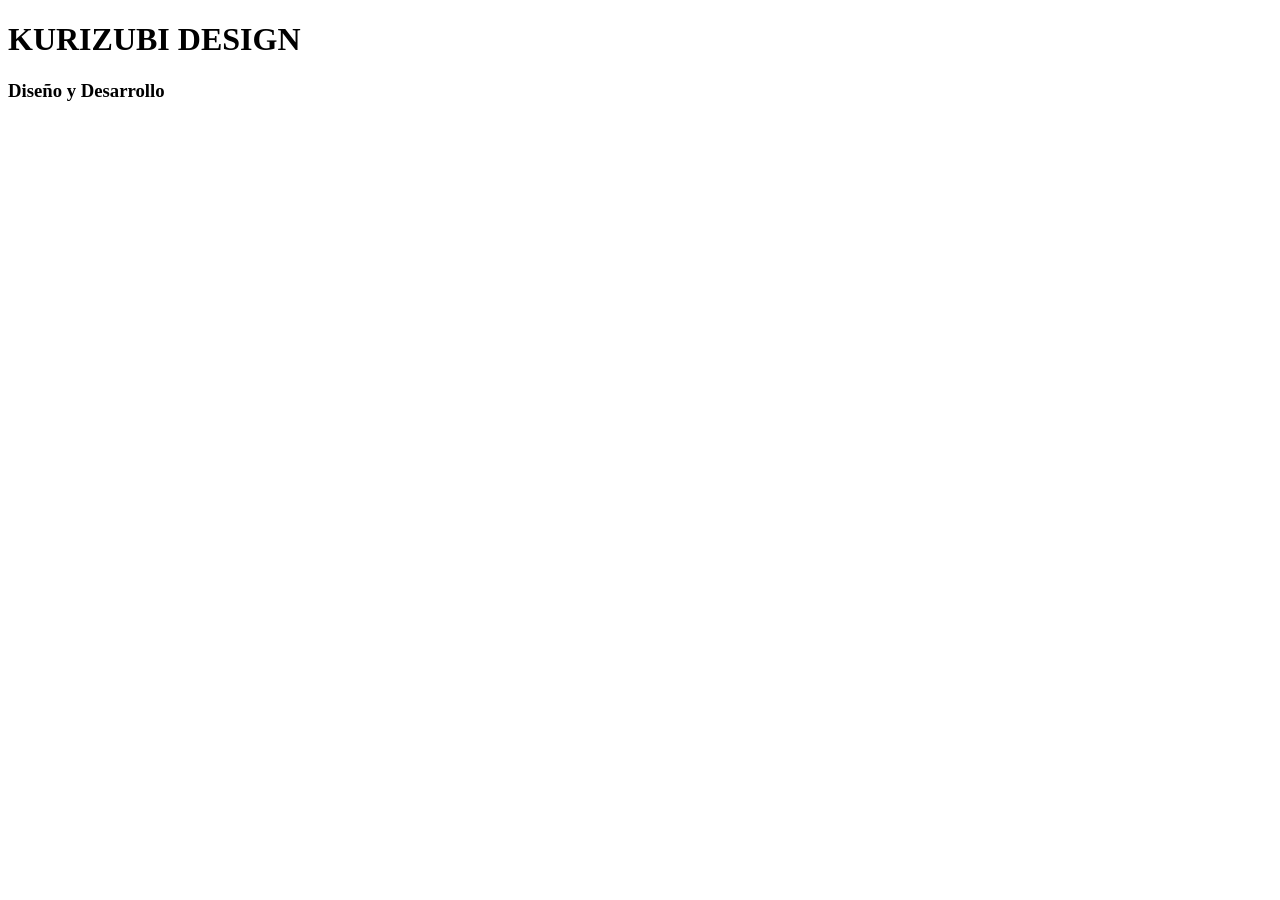
==== Index.html @ 5cf9a607 "Initial Commit" ====
<!DOCTYPE html>
<html lang="es-ES">

<head>
    <title>Kurizubi - Diseño y Desarrollo</title>
    <meta charset="utf-8">
</head>

<body>
    <h1>KURIZUBI DESIGN</h1>
    <h3>Diseño y Desarrollo</h3>
</body>

</html>
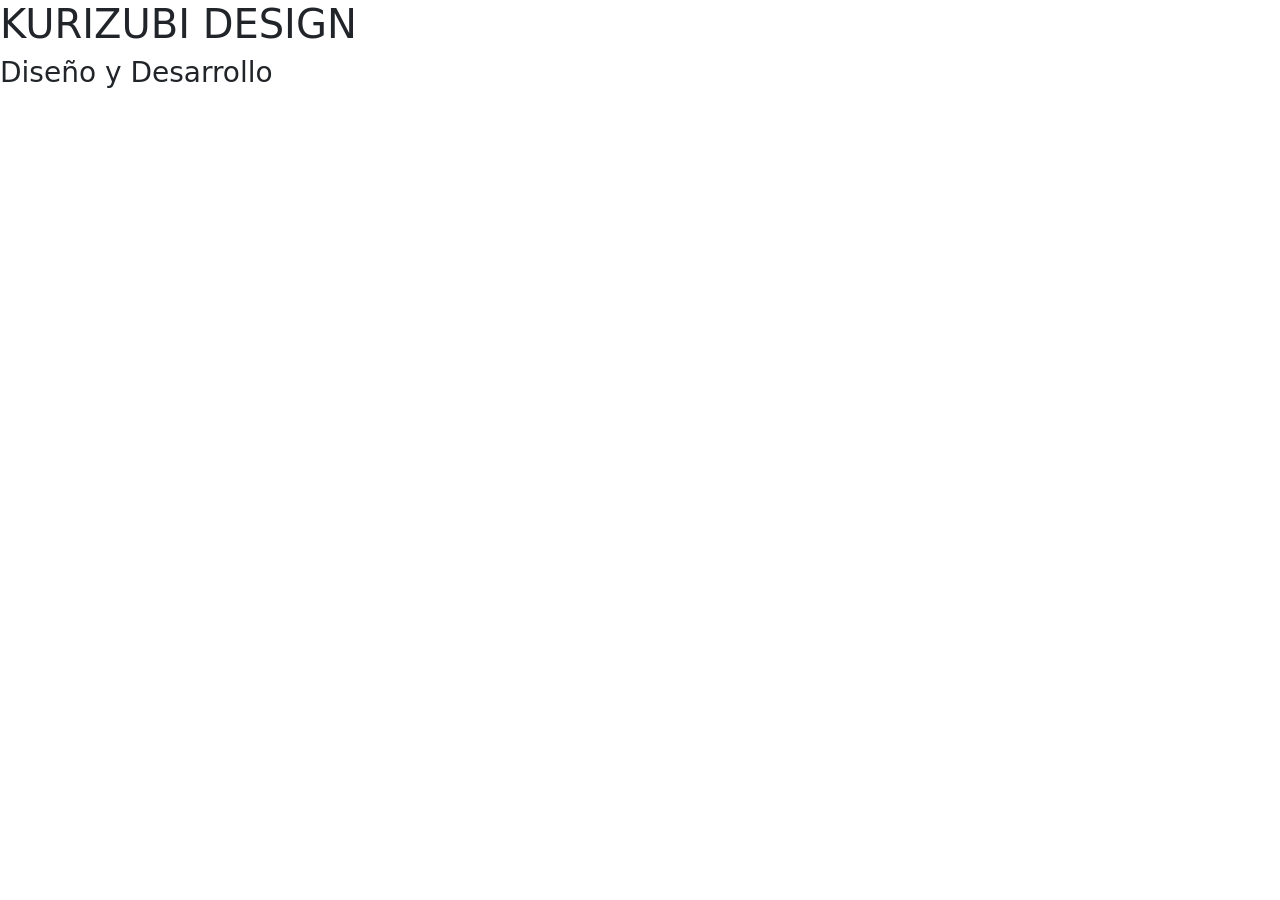
==== commit 9cdd0a20: "Base" ====
--- a/Index.html
+++ b/Index.html
@@ -4,11 +4,14 @@
 <head>
     <title>Kurizubi - Diseño y Desarrollo</title>
     <meta charset="utf-8">
+    <meta name="viewport" content="width=device-width, initial-scale=1">
+    <link rel="stylesheet" href="https://cdn.jsdelivr.net/npm/bootstrap@5.2.3/dist/css/bootstrap.min.css">
 </head>
 
 <body>
     <h1>KURIZUBI DESIGN</h1>
     <h3>Diseño y Desarrollo</h3>
+    <script src="https://cdn.jsdelivr.net/npm/bootstrap@5.2.3/dist/js/bootstrap.bundle.min.js"></script>
 </body>
 
 </html>
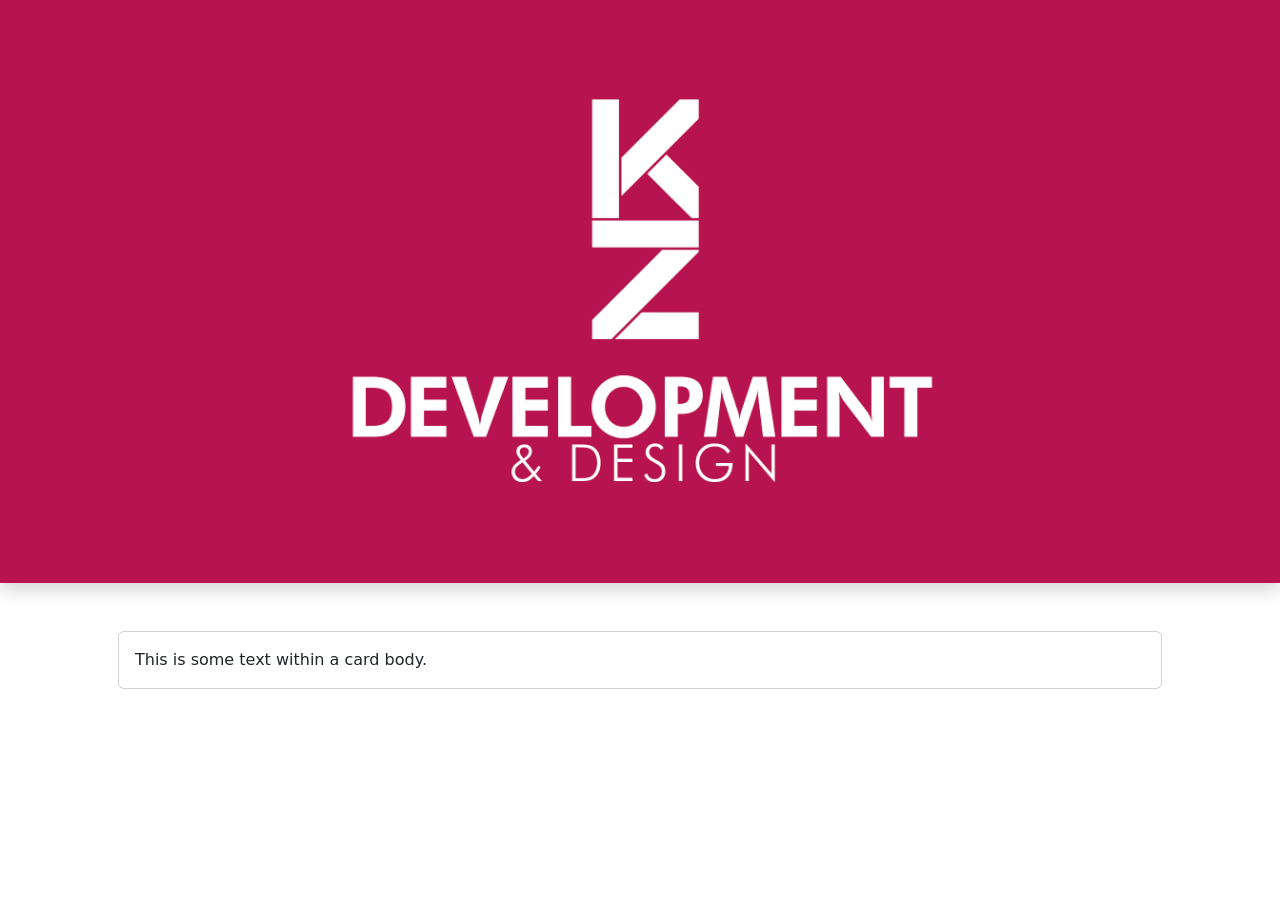
==== commit b5598b15: "Cover complete" ====
--- a/Index.html
+++ b/Index.html
@@ -9,8 +9,14 @@
 </head>
 
 <body>
-    <h1>KURIZUBI DESIGN</h1>
-    <h3>Diseño y Desarrollo</h3>
+    <div class="d-flex justify-content-center shadow"  style="background-color:#b7144e;">
+       <img class="w-75" src="src/PORT_Pxhdpi.png" alt="Logo Kurizubi - KZ - Development & Design"> 
+    </div>
+    <div class="container p-5">
+        <div class="card w-100">
+            <div class="card-body">This is some text within a card body.</div>
+        </div>
+    </div>
     <script src="https://cdn.jsdelivr.net/npm/bootstrap@5.2.3/dist/js/bootstrap.bundle.min.js"></script>
 </body>
 
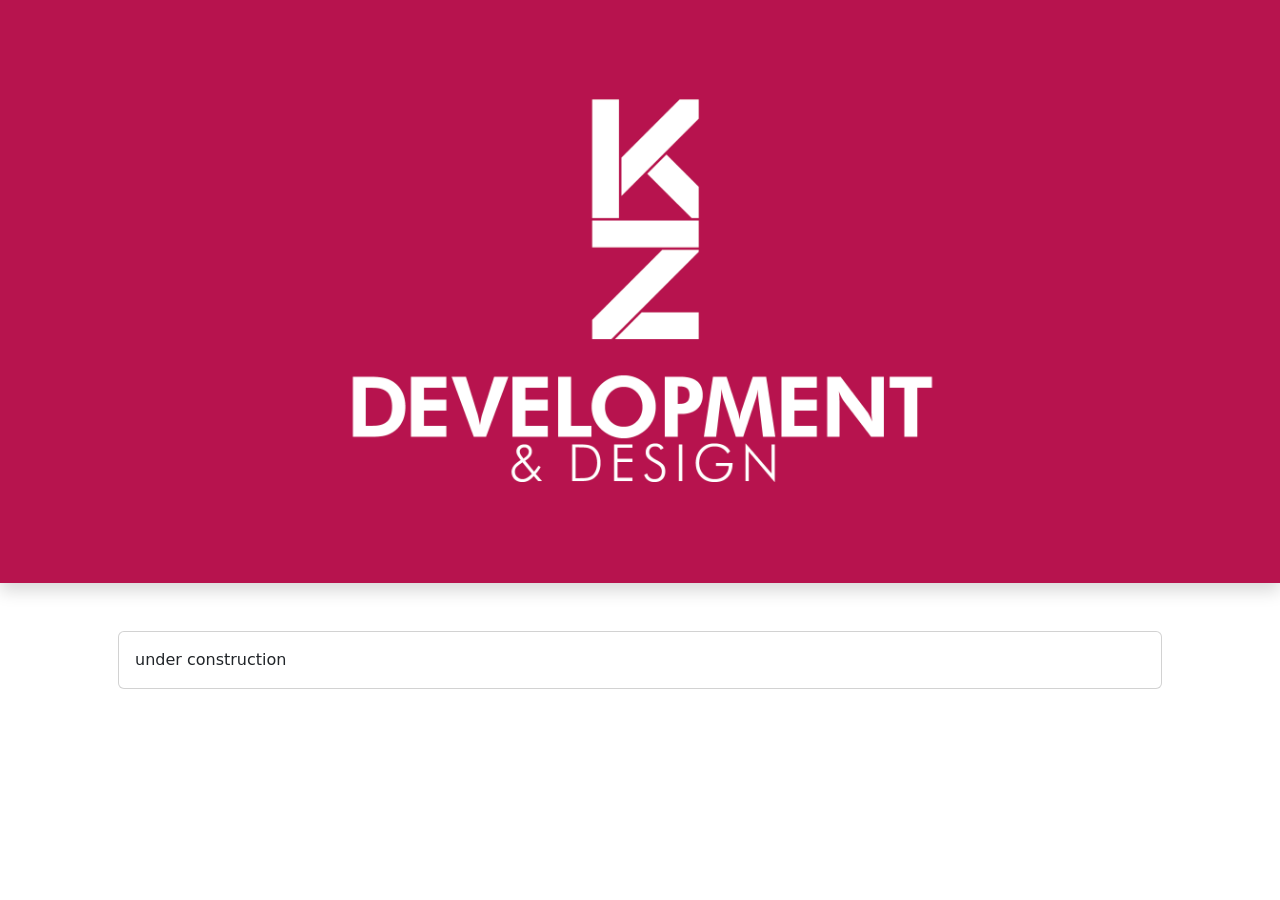
==== commit e1e0d2a9: "Excesos eliminados" ====
--- a/Index.html
+++ b/Index.html
@@ -5,6 +5,7 @@
     <title>Kurizubi - Diseño y Desarrollo</title>
     <meta charset="utf-8">
     <meta name="viewport" content="width=device-width, initial-scale=1">
+    <link rel="shortcut icon" href="src/Logo.svg" type="image/x-icon" />
     <link rel="stylesheet" href="https://cdn.jsdelivr.net/npm/bootstrap@5.2.3/dist/css/bootstrap.min.css">
 </head>
 
@@ -14,7 +15,7 @@
     </div>
     <div class="container p-5">
         <div class="card w-100">
-            <div class="card-body">This is some text within a card body.</div>
+            <div class="card-body">under construction</div>
         </div>
     </div>
     <script src="https://cdn.jsdelivr.net/npm/bootstrap@5.2.3/dist/js/bootstrap.bundle.min.js"></script>
